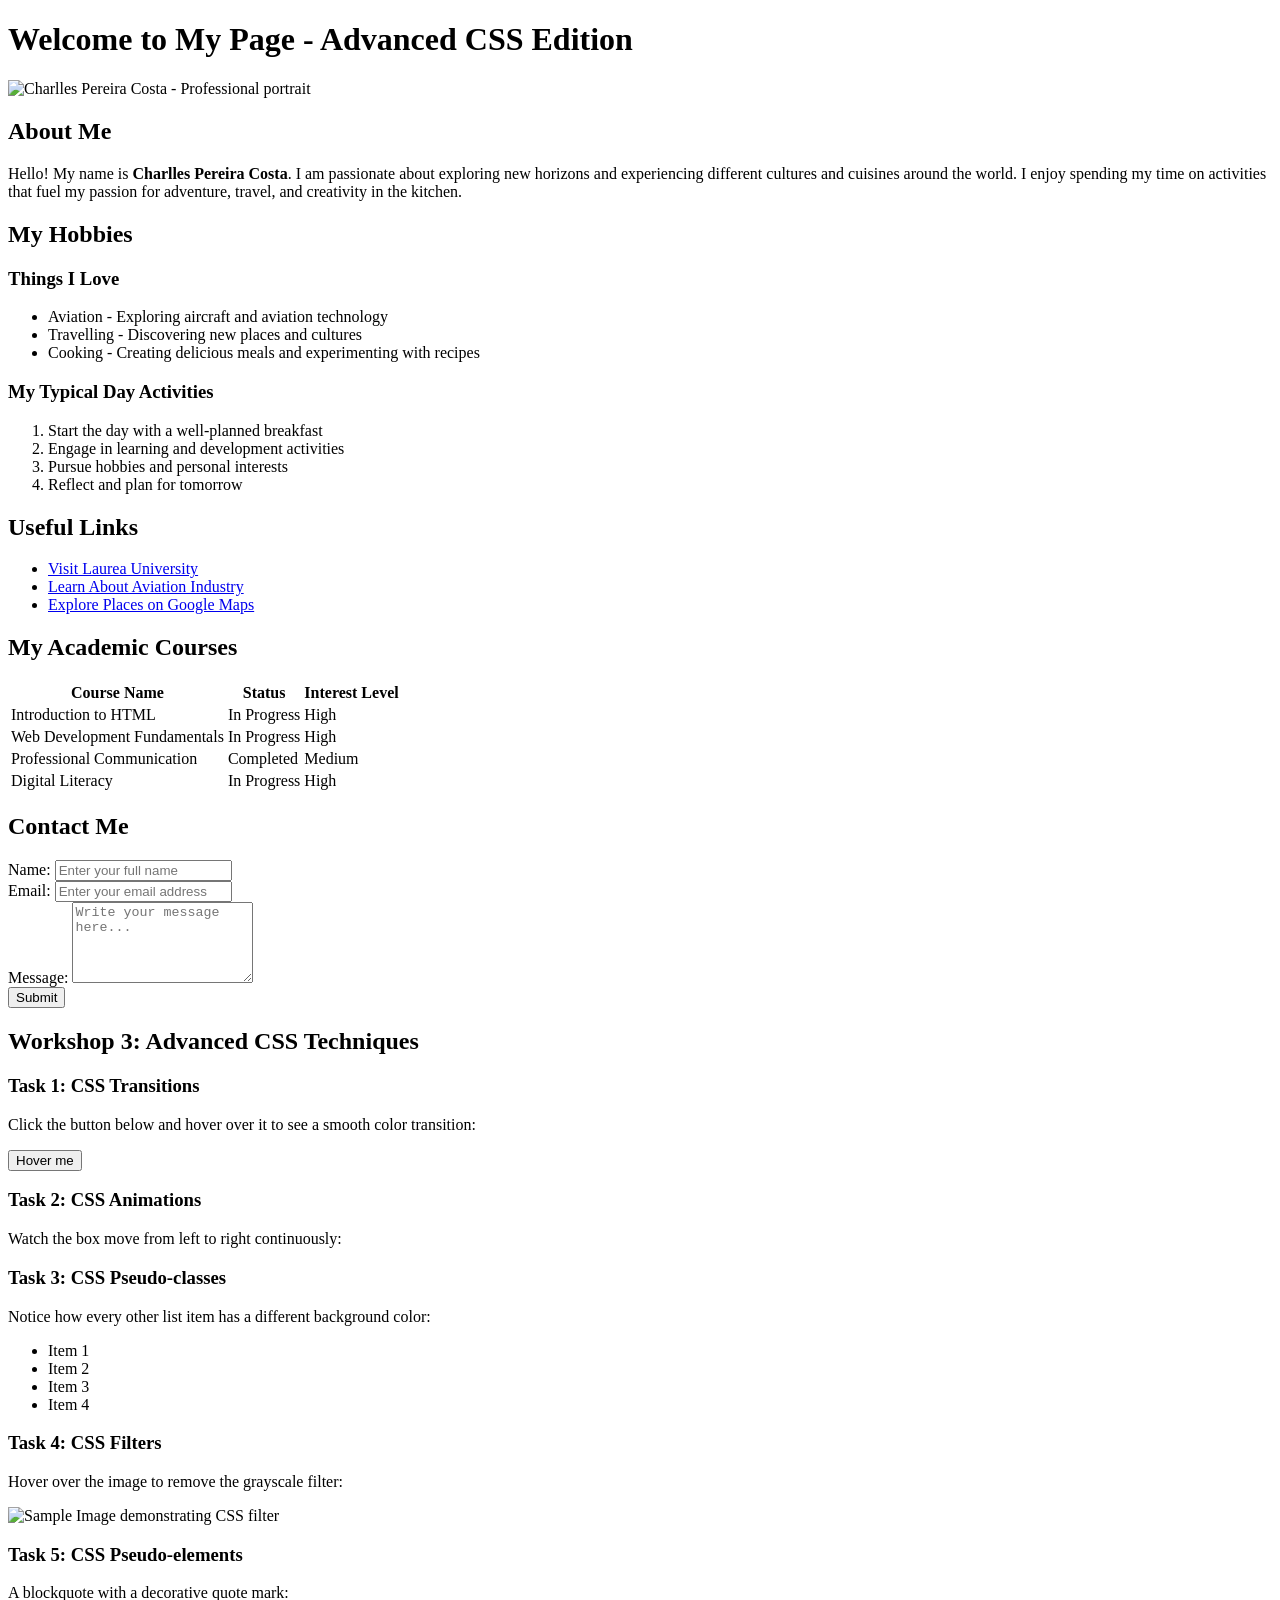
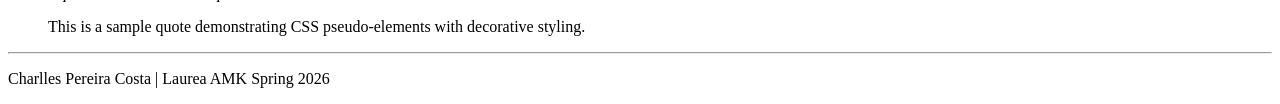
==== WS03/index.html @ 0090f3c8 "Add initial WS03 files and notes # Please enter the commit message for your changes. Lines starting " ====
<!DOCTYPE html>
<html lang="en">
<head>
    <meta charset="UTF-8">
    <meta name="viewport" content="width=device-width, initial-scale=1.0">
    <title>Charlles Pereira Costa - Advanced CSS Workshop 3</title>
    <link rel="stylesheet" href="style.css">
</head>
<body>
    <div class="container">
        <h1>Welcome to My Page - Advanced CSS Edition</h1>
        
        <img src="images.jpg" alt="Charlles Pereira Costa - Professional portrait">
        
        <section class="about-section">
            <h2>About Me</h2>
            <p>Hello! My name is <strong>Charlles Pereira Costa</strong>. I am passionate about exploring new horizons and experiencing different cultures and cuisines around the world. I enjoy spending my time on activities that fuel my passion for adventure, travel, and creativity in the kitchen.</p>
        </section>

        <section>
            <h2>My Hobbies</h2>
            
            <h3>Things I Love</h3>
            <ul>
                <li>Aviation - Exploring aircraft and aviation technology</li>
                <li>Travelling - Discovering new places and cultures</li>
                <li>Cooking - Creating delicious meals and experimenting with recipes</li>
            </ul>
            
            <h3>My Typical Day Activities</h3>
            <ol>
                <li>Start the day with a well-planned breakfast</li>
                <li>Engage in learning and development activities</li>
                <li>Pursue hobbies and personal interests</li>
                <li>Reflect and plan for tomorrow</li>
            </ol>
        </section>

        <section>
            <h2>Useful Links</h2>
            <ul>
                <li><a href="https://www.laurea.fi" target="_blank" rel="noopener">Visit Laurea University</a></li>
                <li><a href="https://www.airliners.net" target="_blank" rel="noopener">Learn About Aviation Industry</a></li>
                <li><a href="https://maps.google.com" target="_blank" rel="noopener">Explore Places on Google Maps</a></li>
            </ul>
        </section>

        <section>
            <h2>My Academic Courses</h2>
            <table>
                <thead>
                    <tr>
                        <th>Course Name</th>
                        <th>Status</th>
                        <th>Interest Level</th>
                    </tr>
                </thead>
                <tbody>
                    <tr>
                        <td>Introduction to HTML</td>
                        <td>In Progress</td>
                        <td>High</td>
                    </tr>
                    <tr>
                        <td>Web Development Fundamentals</td>
                        <td>In Progress</td>
                        <td>High</td>
                    </tr>
                    <tr>
                        <td>Professional Communication</td>
                        <td>Completed</td>
                        <td>Medium</td>
                    </tr>
                    <tr>
                        <td>Digital Literacy</td>
                        <td>In Progress</td>
                        <td>High</td>
                    </tr>
                </tbody>
            </table>
        </section>

        <section>
            <h2>Contact Me</h2>
            <form action="#" method="post">
                <div>
                    <label for="name">Name:</label>
                    <input type="text" id="name" name="name" placeholder="Enter your full name" required>
                </div>

                <div>
                    <label for="email">Email:</label>
                    <input type="email" id="email" name="email" placeholder="Enter your email address" required>
                </div>

                <div>
                    <label for="message">Message:</label>
                    <textarea id="message" name="message" rows="5" placeholder="Write your message here..." required></textarea>
                </div>

                <div>
                    <input type="submit" value="Submit">
                </div>
            </form>
        </section>

        <!-- Workshop 3: Advanced CSS Tasks -->
        <section class="workshop-3">
            <h2>Workshop 3: Advanced CSS Techniques</h2>

            <!-- Task 1: CSS Transitions -->
            <section class="task">
                <h3>Task 1: CSS Transitions</h3>
                <p>Click the button below and hover over it to see a smooth color transition:</p>
                <button class="transition-button">Hover me</button>
            </section>

            <!-- Task 2: CSS Animations -->
            <section class="task">
                <h3>Task 2: CSS Animations</h3>
                <p>Watch the box move from left to right continuously:</p>
                <div class="animation-box"></div>
            </section>

            <!-- Task 3: CSS Pseudo-classes -->
            <section class="task">
                <h3>Task 3: CSS Pseudo-classes</h3>
                <p>Notice how every other list item has a different background color:</p>
                <ul class="pseudo-list">
                    <li>Item 1</li>
                    <li>Item 2</li>
                    <li>Item 3</li>
                    <li>Item 4</li>
                </ul>
            </section>

            <!-- Task 4: CSS Filters -->
            <section class="task">
                <h3>Task 4: CSS Filters</h3>
                <p>Hover over the image to remove the grayscale filter:</p>
                <img src="images.jpg" alt="Sample Image demonstrating CSS filter" class="filter-image">
            </section>

            <!-- Task 5: CSS Pseudo-elements -->
            <section class="task">
                <h3>Task 5: CSS Pseudo-elements</h3>
                <p>A blockquote with a decorative quote mark:</p>
                <blockquote class="quote">
                    This is a sample quote demonstrating CSS pseudo-elements with decorative styling.
                </blockquote>
            </section>
        </section>

        <hr>
        <footer>
           <p>Charlles Pereira Costa | Laurea AMK Spring 2026 <br>
        </p>
        </footer>
    </div>
</body>
</html>
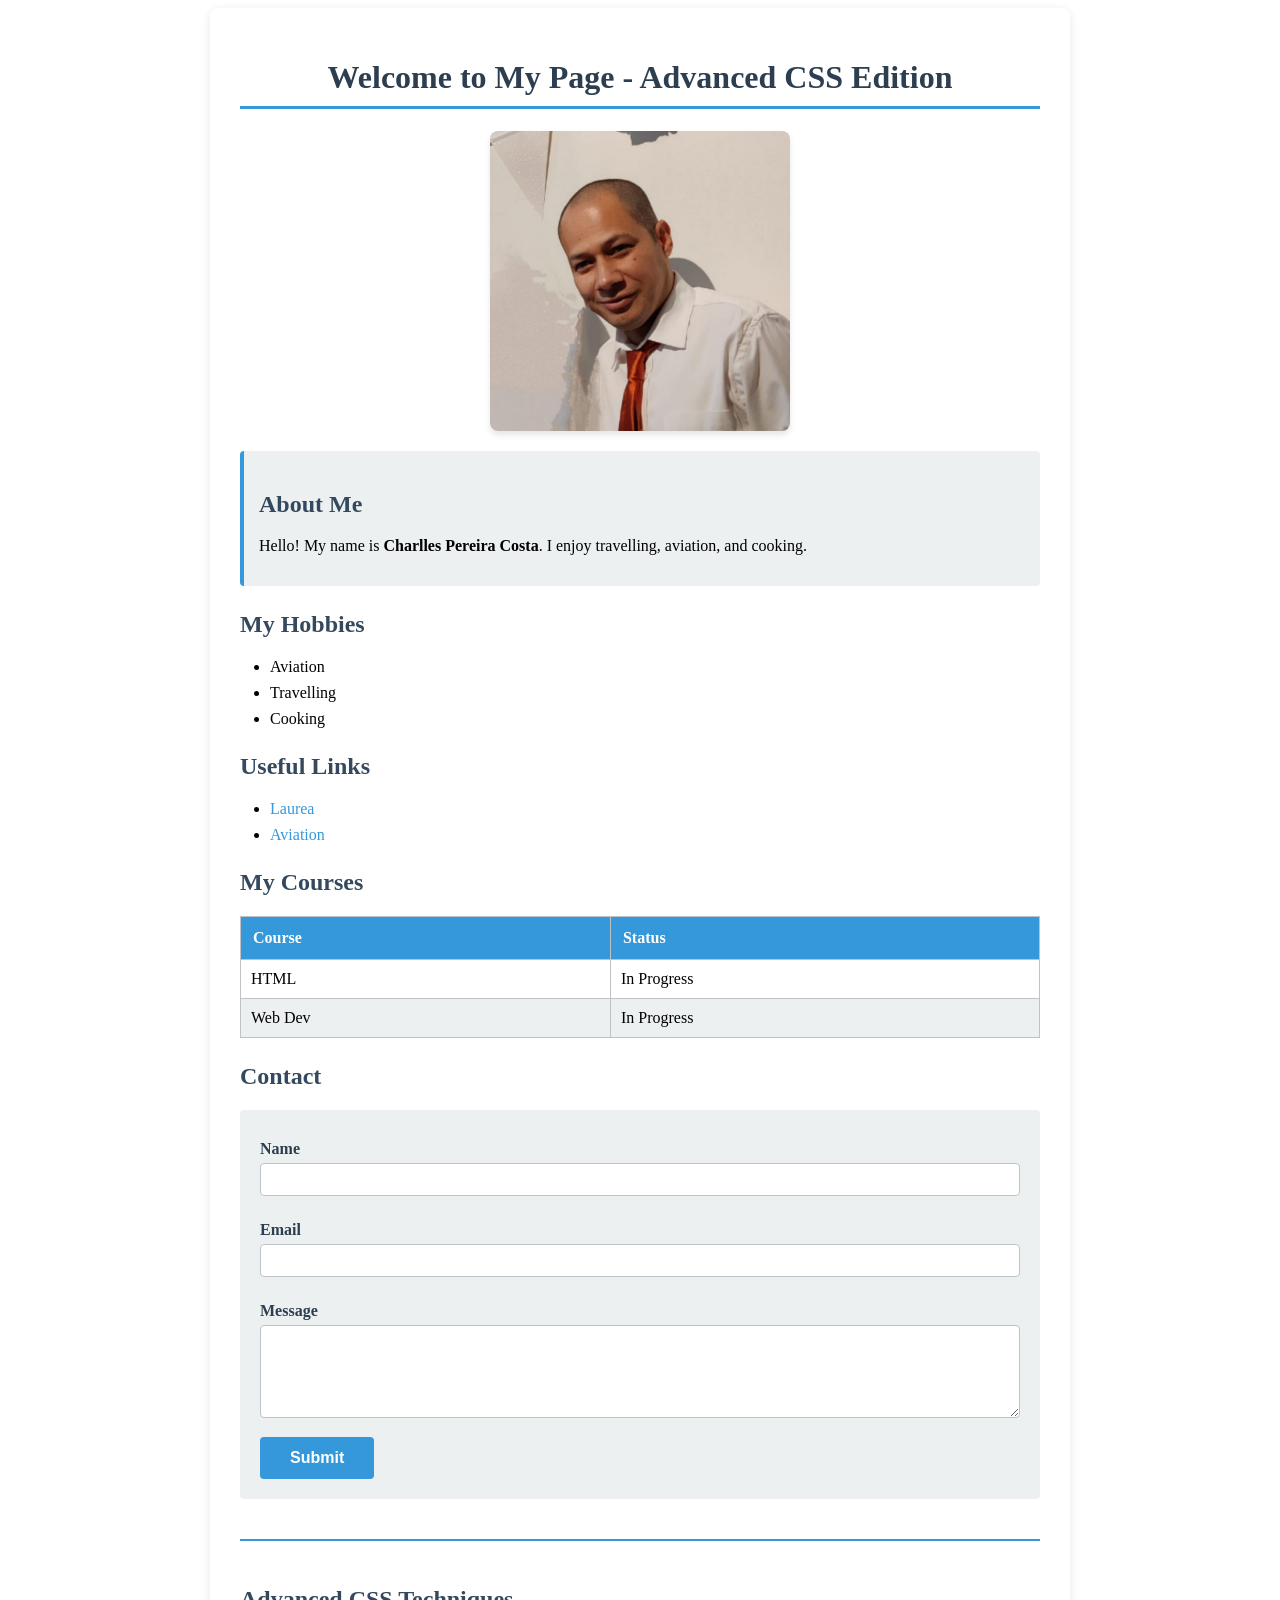
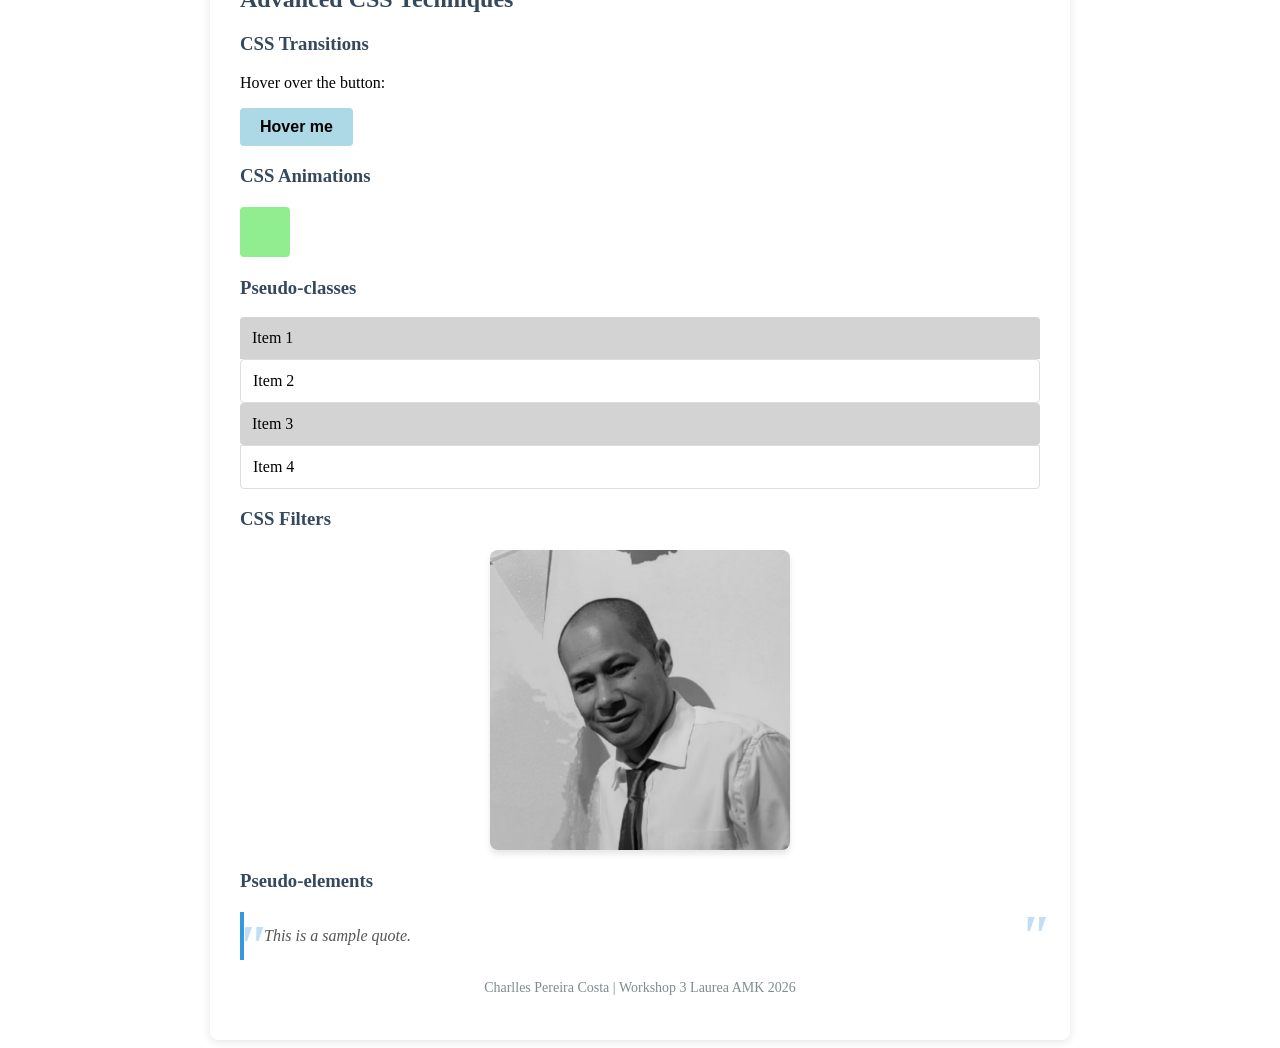
==== commit 7c9e1340: "committing added changes" ====
--- a/WS03/index.html
+++ b/WS03/index.html
@@ -4,158 +4,129 @@
     <meta charset="UTF-8">
     <meta name="viewport" content="width=device-width, initial-scale=1.0">
     <title>Charlles Pereira Costa - Advanced CSS Workshop 3</title>
-    <link rel="stylesheet" href="style.css">
+
+    <!-- FIXED CSS FILE NAME -->
+    <link rel="stylesheet" href="styles.css">
 </head>
+
 <body>
-    <div class="container">
-        <h1>Welcome to My Page - Advanced CSS Edition</h1>
-        
-        <img src="images.jpg" alt="Charlles Pereira Costa - Professional portrait">
-        
-        <section class="about-section">
-            <h2>About Me</h2>
-            <p>Hello! My name is <strong>Charlles Pereira Costa</strong>. I am passionate about exploring new horizons and experiencing different cultures and cuisines around the world. I enjoy spending my time on activities that fuel my passion for adventure, travel, and creativity in the kitchen.</p>
+
+<main class="container">
+
+    <h1>Welcome to My Page - Advanced CSS Edition</h1>
+
+    <img src="images.jpg" alt="Portrait of Charlles Pereira Costa">
+
+    <section class="about-section">
+        <h2>About Me</h2>
+        <p>Hello! My name is <strong>Charlles Pereira Costa</strong>. I enjoy travelling, aviation, and cooking.</p>
+    </section>
+
+    <section>
+        <h2>My Hobbies</h2>
+
+        <ul>
+            <li>Aviation</li>
+            <li>Travelling</li>
+            <li>Cooking</li>
+        </ul>
+    </section>
+
+    <section>
+        <h2>Useful Links</h2>
+        <ul>
+            <li><a href="https://www.laurea.fi" target="_blank" rel="noopener">Laurea</a></li>
+            <li><a href="https://www.airliners.net" target="_blank" rel="noopener">Aviation</a></li>
+        </ul>
+    </section>
+
+    <section>
+        <h2>My Courses</h2>
+        <table>
+            <thead>
+                <tr>
+                    <th>Course</th>
+                    <th>Status</th>
+                </tr>
+            </thead>
+            <tbody>
+                <tr>
+                    <td>HTML</td>
+                    <td>In Progress</td>
+                </tr>
+                <tr>
+                    <td>Web Dev</td>
+                    <td>In Progress</td>
+                </tr>
+            </tbody>
+        </table>
+    </section>
+
+    <section>
+        <h2>Contact</h2>
+
+        <form action="#" method="post">
+            <label for="name">Name</label>
+            <input type="text" id="name" name="name" required>
+
+            <label for="email">Email</label>
+            <input type="email" id="email" name="email" required>
+
+            <label for="message">Message</label>
+            <textarea id="message" name="message" rows="5" required></textarea>
+
+            <input type="submit" value="Submit">
+        </form>
+    </section>
+
+    <!-- WORKSHOP 3 TASKS -->
+    <section class="workshop-3">
+        <h2>Advanced CSS Techniques</h2>
+
+        <!-- Task 1 -->
+        <section>
+            <h3>CSS Transitions</h3>
+            <p>Hover over the button:</p>
+            <button class="transition-button">Hover me</button>
         </section>
 
+        <!-- Task 2 -->
         <section>
-            <h2>My Hobbies</h2>
-            
-            <h3>Things I Love</h3>
-            <ul>
-                <li>Aviation - Exploring aircraft and aviation technology</li>
-                <li>Travelling - Discovering new places and cultures</li>
-                <li>Cooking - Creating delicious meals and experimenting with recipes</li>
-            </ul>
-            
-            <h3>My Typical Day Activities</h3>
-            <ol>
-                <li>Start the day with a well-planned breakfast</li>
-                <li>Engage in learning and development activities</li>
-                <li>Pursue hobbies and personal interests</li>
-                <li>Reflect and plan for tomorrow</li>
-            </ol>
+            <h3>CSS Animations</h3>
+            <div class="animation-box"></div>
         </section>
 
+        <!-- Task 3 -->
         <section>
-            <h2>Useful Links</h2>
-            <ul>
-                <li><a href="https://www.laurea.fi" target="_blank" rel="noopener">Visit Laurea University</a></li>
-                <li><a href="https://www.airliners.net" target="_blank" rel="noopener">Learn About Aviation Industry</a></li>
-                <li><a href="https://maps.google.com" target="_blank" rel="noopener">Explore Places on Google Maps</a></li>
+            <h3>Pseudo-classes</h3>
+            <ul class="pseudo-list">
+                <li>Item 1</li>
+                <li>Item 2</li>
+                <li>Item 3</li>
+                <li>Item 4</li>
             </ul>
         </section>
 
+        <!-- Task 4 -->
         <section>
-            <h2>My Academic Courses</h2>
-            <table>
-                <thead>
-                    <tr>
-                        <th>Course Name</th>
-                        <th>Status</th>
-                        <th>Interest Level</th>
-                    </tr>
-                </thead>
-                <tbody>
-                    <tr>
-                        <td>Introduction to HTML</td>
-                        <td>In Progress</td>
-                        <td>High</td>
-                    </tr>
-                    <tr>
-                        <td>Web Development Fundamentals</td>
-                        <td>In Progress</td>
-                        <td>High</td>
-                    </tr>
-                    <tr>
-                        <td>Professional Communication</td>
-                        <td>Completed</td>
-                        <td>Medium</td>
-                    </tr>
-                    <tr>
-                        <td>Digital Literacy</td>
-                        <td>In Progress</td>
-                        <td>High</td>
-                    </tr>
-                </tbody>
-            </table>
+            <h3>CSS Filters</h3>
+            <img src="images.jpg" alt="Sample image with filter" class="filter-image">
         </section>
 
+        <!-- Task 5 -->
         <section>
-            <h2>Contact Me</h2>
-            <form action="#" method="post">
-                <div>
-                    <label for="name">Name:</label>
-                    <input type="text" id="name" name="name" placeholder="Enter your full name" required>
-                </div>
+            <h3>Pseudo-elements</h3>
+            <blockquote class="quote">
+                This is a sample quote.
+            </blockquote>
+        </section>
+    </section>
 
-                <div>
-                    <label for="email">Email:</label>
-                    <input type="email" id="email" name="email" placeholder="Enter your email address" required>
-                </div>
+    <footer>
+        <p>Charlles Pereira Costa | Workshop 3 Laurea AMK 2026</p>
+    </footer>
 
-                <div>
-                    <label for="message">Message:</label>
-                    <textarea id="message" name="message" rows="5" placeholder="Write your message here..." required></textarea>
-                </div>
+</main>
 
-                <div>
-                    <input type="submit" value="Submit">
-                </div>
-            </form>
-        </section>
-
-        <!-- Workshop 3: Advanced CSS Tasks -->
-        <section class="workshop-3">
-            <h2>Workshop 3: Advanced CSS Techniques</h2>
-
-            <!-- Task 1: CSS Transitions -->
-            <section class="task">
-                <h3>Task 1: CSS Transitions</h3>
-                <p>Click the button below and hover over it to see a smooth color transition:</p>
-                <button class="transition-button">Hover me</button>
-            </section>
-
-            <!-- Task 2: CSS Animations -->
-            <section class="task">
-                <h3>Task 2: CSS Animations</h3>
-                <p>Watch the box move from left to right continuously:</p>
-                <div class="animation-box"></div>
-            </section>
-
-            <!-- Task 3: CSS Pseudo-classes -->
-            <section class="task">
-                <h3>Task 3: CSS Pseudo-classes</h3>
-                <p>Notice how every other list item has a different background color:</p>
-                <ul class="pseudo-list">
-                    <li>Item 1</li>
-                    <li>Item 2</li>
-                    <li>Item 3</li>
-                    <li>Item 4</li>
-                </ul>
-            </section>
-
-            <!-- Task 4: CSS Filters -->
-            <section class="task">
-                <h3>Task 4: CSS Filters</h3>
-                <p>Hover over the image to remove the grayscale filter:</p>
-                <img src="images.jpg" alt="Sample Image demonstrating CSS filter" class="filter-image">
-            </section>
-
-            <!-- Task 5: CSS Pseudo-elements -->
-            <section class="task">
-                <h3>Task 5: CSS Pseudo-elements</h3>
-                <p>A blockquote with a decorative quote mark:</p>
-                <blockquote class="quote">
-                    This is a sample quote demonstrating CSS pseudo-elements with decorative styling.
-                </blockquote>
-            </section>
-        </section>
-
-        <hr>
-        <footer>
-           <p>Charlles Pereira Costa | Laurea AMK Spring 2026 <br>
-        </p>
-        </footer>
-    </div>
 </body>
 </html>
--- a/WS03/styles.css
+++ b/WS03/styles.css
@@ -0,0 +1,357 @@
+* ============================================
+   BASIC STYLES (From Previous Workshops)
+   ============================================ */
+
+body {
+    font-family: Arial, sans-serif;
+    line-height: 1.6;
+    margin: 20px;
+    background-color: #f4f4f4;
+    color: #333;
+}
+
+.container {
+    max-width: 800px;
+    margin: 0 auto;
+    background-color: white;
+    padding: 30px;
+    border-radius: 8px;
+    box-shadow: 0 2px 10px rgba(0,0,0,0.1);
+}
+
+h1 {
+    color: #2c3e50;
+    text-align: center;
+    border-bottom: 3px solid #3498db;
+    padding-bottom: 10px;
+}
+
+h2 {
+    color: #34495e;
+    margin-top: 25px;
+}
+
+h3 {
+    color: #34495e;
+}
+
+img {
+    max-width: 300px;
+    height: auto;
+    border-radius: 8px;
+    display: block;
+    margin: 20px auto;
+    box-shadow: 0 4px 6px rgba(0,0,0,0.1);
+}
+
+.about-section {
+    background-color: #ecf0f1;
+    padding: 15px;
+    border-left: 4px solid #3498db;
+    margin: 20px 0;
+    border-radius: 4px;
+}
+
+table {
+    width: 100%;
+    border-collapse: collapse;
+    margin: 20px 0;
+}
+
+table, th, td {
+    border: 1px solid #bdc3c7;
+}
+
+th {
+    background-color: #3498db;
+    color: white;
+    padding: 12px;
+    text-align: left;
+}
+
+td {
+    padding: 10px;
+}
+
+tr:nth-child(even) {
+    background-color: #ecf0f1;
+}
+
+tr:hover {
+    background-color: #d5dbdb;
+}
+
+form {
+    background-color: #ecf0f1;
+    padding: 20px;
+    border-radius: 4px;
+    margin: 20px 0;
+}
+
+label {
+    display: block;
+    margin-top: 10px;
+    font-weight: bold;
+    color: #2c3e50;
+}
+
+input[type="text"],
+input[type="email"],
+textarea {
+    width: 100%;
+    padding: 8px;
+    margin-top: 5px;
+    margin-bottom: 15px;
+    border: 1px solid #bdc3c7;
+    border-radius: 4px;
+    box-sizing: border-box;
+    font-family: Arial, sans-serif;
+}
+
+input[type="submit"] {
+    background-color: #3498db;
+    color: white;
+    padding: 12px 30px;
+    border: none;
+    border-radius: 4px;
+    cursor: pointer;
+    font-size: 16px;
+    font-weight: bold;
+    transition: background-color 0.3s;
+}
+
+input[type="submit"]:hover {
+    background-color: #2980b9;
+}
+
+a {
+    color: #3498db;
+    text-decoration: none;
+}
+
+a:hover {
+    text-decoration: underline;
+    color: #2980b9;
+}
+
+ul, ol {
+    margin: 15px 0;
+    padding-left: 30px;
+}
+
+li {
+    margin: 8px 0;
+}
+
+hr {
+    margin-top: 40px;
+    border: 0;
+    border-top: 1px solid #eee;
+}
+
+footer {
+    text-align: center;
+    color: #7f8c8d;
+    font-size: 14px;
+}
+
+/* ============================================
+   WORKSHOP 3: ADVANCED CSS TECHNIQUES
+   ============================================ */
+
+.workshop-3 {
+    margin-top: 40px;
+    padding-top: 20px;
+    border-top: 2px solid #3498db;
+}
+
+.task {
+    margin: 30px 0;
+    padding: 20px;
+    background-color: #f9f9f9;
+    border-left: 5px solid #2ecc71;
+    border-radius: 4px;
+}
+
+.task h3 {
+    color: #27ae60;
+    margin-top: 0;
+}
+
+.task p {
+    color: #555;
+    margin-bottom: 15px;
+}
+
+/* ============================================
+   TASK 1: CSS TRANSITIONS
+   ============================================ */
+
+.transition-button {
+    background-color: lightblue;
+    padding: 10px 20px;
+    border: none;
+    cursor: pointer;
+    transition: background-color 0.3s ease;
+    font-size: 16px;
+    border-radius: 4px;
+    font-weight: bold;
+}
+
+.transition-button:hover {
+    background-color: lightcoral;
+    transform: scale(1.05);
+}
+
+.transition-button:active {
+    transform: scale(0.98);
+}
+
+/* ============================================
+   TASK 2: CSS ANIMATIONS
+   ============================================ */
+
+.animation-box {
+    width: 50px;
+    height: 50px;
+    background-color: lightgreen;
+    position: relative;
+    animation: move 2s infinite alternate;
+    border-radius: 4px;
+    margin: 20px 0;
+}
+
+@keyframes move {
+    from {
+        left: 0;
+    }
+    to {
+        left: 100px;
+    }
+}
+
+/* ============================================
+   TASK 3: CSS PSEUDO-CLASSES
+   ============================================ */
+
+.pseudo-list {
+    list-style-type: none;
+    padding: 0;
+    margin: 15px 0;
+}
+
+.pseudo-list li {
+    padding: 12px;
+    margin: 0;
+    border-radius: 4px;
+    transition: background-color 0.3s ease;
+}
+
+.pseudo-list li:nth-child(odd) {
+    background-color: lightgray;
+}
+
+.pseudo-list li:nth-child(even) {
+    background-color: white;
+    border: 1px solid #ddd;
+}
+
+.pseudo-list li:hover {
+    background-color: #d5dbdb;
+    transform: translateX(10px);
+}
+
+.pseudo-list li:first-child {
+    border-radius: 4px 4px 0 0;
+}
+
+.pseudo-list li:last-child {
+    border-radius: 0 0 4px 4px;
+}
+
+/* ============================================
+   TASK 4: CSS FILTERS
+   ============================================ */
+
+.filter-image {
+    filter: grayscale(100%);
+    transition: filter 0.3s ease;
+    max-width: 300px;
+    height: auto;
+    border-radius: 8px;
+    display: block;
+    margin: 20px auto;
+    box-shadow: 0 4px 6px rgba(0,0,0,0.1);
+}
+
+.filter-image:hover {
+    filter: grayscale(0%);
+    box-shadow: 0 6px 12px rgba(0,0,0,0.2);
+}
+
+/* ============================================
+   TASK 5: CSS PSEUDO-ELEMENTS
+   ============================================ */
+
+.quote {
+    position: relative;
+    padding-left: 40px;
+    padding-top: 10px;
+    padding-bottom: 10px;
+    font-style: italic;
+    color: #555;
+    line-height: 1.8;
+    border-left: 4px solid #3498db;
+    padding-left: 20px;
+    margin: 20px 0;
+}
+
+.quote::before {
+    content: '"';
+    font-size: 60px;
+    position: absolute;
+    left: -10px;
+    top: -20px;
+    color: #3498db;
+    opacity: 0.3;
+    font-weight: bold;
+}
+
+.quote::after {
+    content: '"';
+    font-size: 60px;
+    position: absolute;
+    right: -10px;
+    bottom: -30px;
+    color: #3498db;
+    opacity: 0.3;
+    font-weight: bold;
+}
+
+/* ============================================
+   RESPONSIVE DESIGN
+   ============================================ */
+
+@media (max-width: 600px) {
+    .container {
+        padding: 15px;
+    }
+
+    .animation-box {
+        width: 40px;
+        height: 40px;
+    }
+
+    @keyframes move {
+        from {
+            left: 0;
+        }
+        to {
+            left: 50px;
+        }
+    }
+
+    img {
+        max-width: 100%;
+    }
+}
